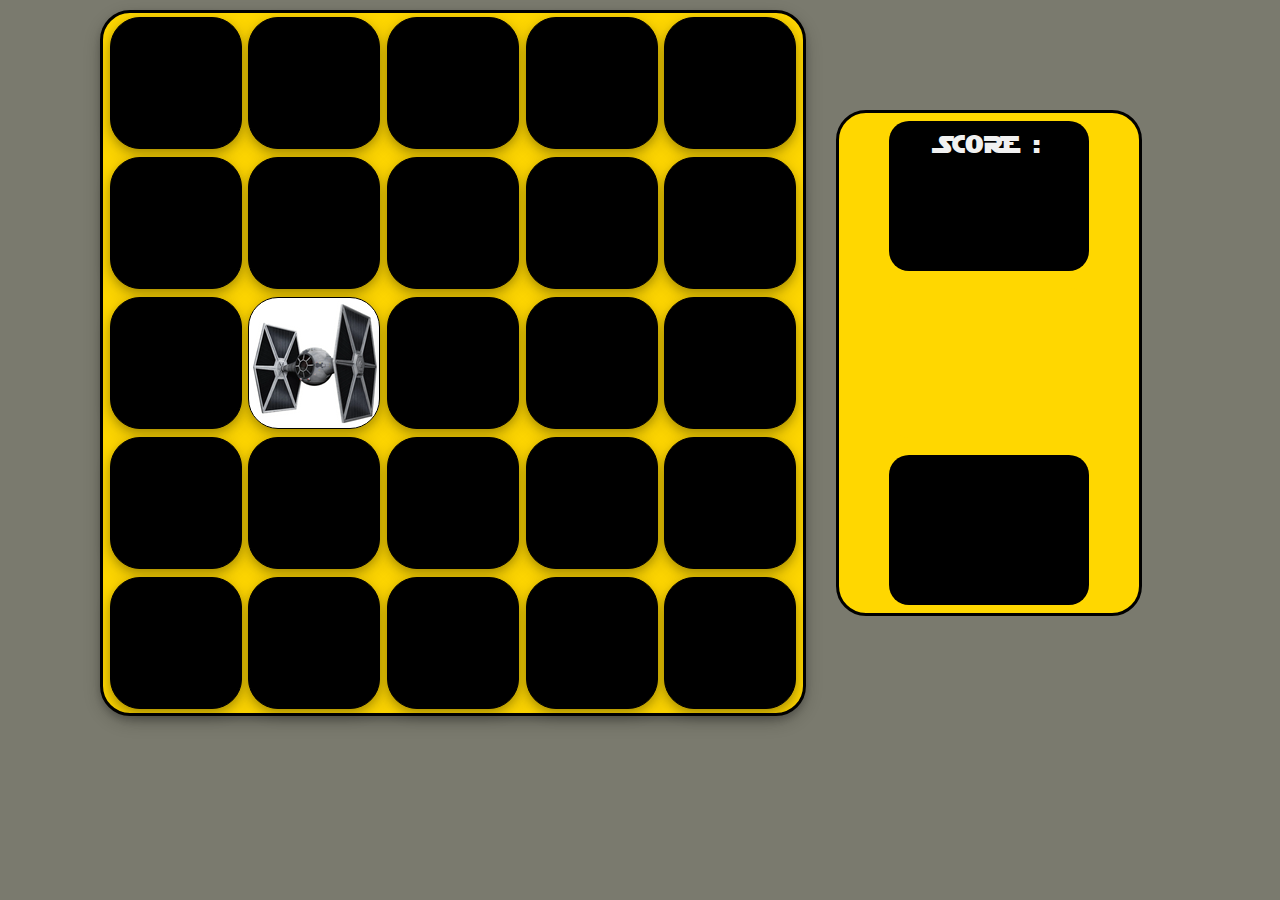
==== main.html @ 9c5f2404 "New" ====
<!DOCTYPE html>
<html>

<head>
    <meta charset="utf-8" />
    <meta http-equiv="X-UA-Compatible" content="IE=edge">
    <title>StarWars</title>
    <meta name="viewport" content="width=device-width, initial-scale=1">
    <link rel="stylesheet" type="text/css" media="screen" href="main.css" />
</head>

<body>
    <div id="videoContainer">
        <video autoplay loop muted id="video">
            <source src="./Space - 17640.mp4" type="video/mp4">
        </video>
    </div>
    <div id="mainContainer">
        <div id="space">
            <div id="playboard">
                <div class="tiles"></div>
                <div class="tiles"></div>
                <div class="tiles"></div>
                <div class="tiles"></div>
                <div class="tiles"></div>
                <div class="tiles"></div>
                <div class="tiles"></div>
                <div class="tiles"></div>
                <div class="tiles"></div>
                <div class="tiles"></div>
                <div class="tiles"></div>
                <div class="tiles"></div>
                <div class="tiles"></div>
                <div class="tiles"></div>
                <div class="tiles"></div>
                <div class="tiles"></div>
                <div class="tiles"></div>
                <div class="tiles"></div>
                <div class="tiles"></div>
                <div class="tiles"></div>
                <div class="tiles"></div>
                <div class="tiles"></div>
                <div class="tiles"></div>
                <div class="tiles"></div>
                <div class="tiles"></div>
            </div>
            <div class="scoreboard">
                <div id="score">SC0RE : </div>
                <div id="display"></div>
                <div id="counter"></div>
            </div>
        </div>
    </div>
    <audio controls id="sound">
        <source src="/Quadlaser turret fire.mp3" type="audio/mp3">
    </audio>
    <audio controls id="soundFail">
        <source src="/chewbacca_01.wav" type="audio/mp3">
    </audio>
    <audio controls id="yodaSound">
        <source src="./yoda_laughing.mp3" type="audio/mp3">
    </audio>
    <audio autoplay="autoplay">
        <source src="/Star Wars - Cantina Band (Noize Tank Remix).mp3" type="audio/mp3">
    </audio>
    <script src="https://code.jquery.com/jquery-3.3.1.min.js" integrity="sha256-FgpCb/KJQlLNfOu91ta32o/NMZxltwRo8QtmkMRdAu8="
        crossorigin="anonymous"></script>
    <script src="main.js"></script>
</body>

</html>
---- main.css ----
body {
    background-color: beige;
    display: flex;
    justify-content: left;
    align-items: center;
    margin-left: 150px;
    font-size: 25px;
    color: green;
    font-family: 'starWars';
}

@font-face {
    font-family: 'starWars';
    src: url(/star_jedi/stjedise/STJEDISE.TTF);
}

#playboard {
    width: 700px;
    height: 700px;
    background-color: #ffd700;
    border: 3px solid black;
    border-radius: 30px;
    display: flex;
    flex-wrap: wrap;
    justify-content: space-evenly;
    align-content: space-around;
    cursor: url('/Star\ Wars\ X-Wing.cur'), auto;
    box-shadow: 0 4px 8px 0 rgba(0, 0, 0, 0.2), 0 6px 20px 0 rgba(0, 0, 0, 0.19);
}

.scoreboard {
    width: 300px;
    height: 500px;
    background-color: #ffd700;
    border-radius: 30px;
    border: 3px solid black;
    margin-left: 30px;
    display: flex;
    justify-content: center;
    flex-wrap: wrap;
    align-items: center;
}

.finalScore {
    width: 300px;
    height: 500px;
    background-color: #ffd700;
    border-radius: 30px;
    border: 3px solid black;
    margin-left: 30px;
    display: flex;
    justify-content: center;
    flex-wrap: wrap;
    align-items: center;
}

#sound {
    display: none;
}

#yodaSound {
    display: none;
}

#soundFail {
    display: none;
}

.tiles {
    width: 130px;
    height: 130px;
    background-color: black;
    margin: 0;
    padding: 0;
    border: 1px solid black;
    box-shadow: 0 4px 8px 0 rgba(0, 0, 0, 0.2), 0 6px 20px 0 rgba(0, 0, 0, 0.19);
    border-radius: 30px;
}

.chewi {
    width: 130px;
    height: 130px;
    background: url(./Chewi.png);
    background-repeat: no-repeat;
    background-size: 130 px, 130px;
    margin: 0;
    padding: 0;
    border: 1px solid black;
    box-shadow: 0 4px 8px 0 rgba(0, 0, 0, 0.2), 0 6px 20px 0 rgba(0, 0, 0, 0.19);
    border-radius: 30px;
}

.tiFighter {
    width: 130px;
    height: 130px;
    background: url(./TiFighter.png);
    background-repeat: no-repeat;
    background-size: 130 px, 130px;
    margin: 0;
    padding: 0;
    border: 1px solid black;
    box-shadow: 0 4px 8px 0 rgba(0, 0, 0, 0.2), 0 6px 20px 0 rgba(0, 0, 0, 0.19);
    border-radius: 30px;
}

.deathStar {
    width: 130px;
    height: 130px;
    background: url(./DeathStar.png);
    background-repeat: no-repeat;
    background-size: 130 px, 130px;
    margin: 0;
    padding: 0;
    border: 1px solid black;
    box-shadow: 0 4px 8px 0 rgba(0, 0, 0, 0.2), 0 6px 20px 0 rgba(0, 0, 0, 0.19);
    border-radius: 30px;
}

.yoda {
    width: 130px;
    height: 130px;
    background: url(./Yoda.png);
    background-repeat: no-repeat;
    background-size: 130 px, 130px;
    margin: 0;
    padding: 0;
    border: 1px solid black;
    box-shadow: 0 4px 8px 0 rgba(0, 0, 0, 0.2), 0 6px 20px 0 rgba(0, 0, 0, 0.19);
    border-radius: 30px;
}

#score {
    width: 200px;
    height: 150px;
    background-color: black;
    border-radius: 20px;
    text-align: center;
}

#counter {
    width: 200px;
    height: 150px;
    background-color: black;
    border-radius: 20px;
    text-align: center;
}

#display {
    width: 200px;
    height: 150px;
    background-color: #ffd700;
    border-radius: 20px;
    text-align: center;
    font-family: fantasy;
    font-size: 30px;
    color: black;
    font-family: 'starWars';
}

#buttonEnd {
    background-color: black;
    border: 3px solid black;
    border-radius: 30px;
    padding: 15px 30px;
    box-shadow: 0 4px 8px 0 rgba(0, 0, 0, 0.2), 0 6px 20px 0 rgba(0, 0, 0, 0.19);
    text-align: center;
    font-size: 25px;
    text-decoration: none;
    list-style: none;
    margin: 0px 15px;
}
#buttonEnd a {
    text-decoration: none;
    color: white;
    font-family: 'starWars';
}

#startButton {
    background-color: #ffd700;
    border: 3px solid;
    border-radius: 30px;
    padding: 15px 30px;
    box-shadow: 0 4px 8px 0 rgba(0, 0, 0, 0.2), 0 6px 20px 0 rgba(0, 0, 0, 0.19);
    text-align: center;
    font-size: 25px;
    text-decoration: none;
    list-style: none;
    margin: 0px 15px;
    margin-bottom: 30px;
    font-family: 'starWars';
}

#mainContainer {
    position: fixed;
    bottom: 0;
    background: rgba(0, 0, 0, 0.5);
    color: #f1f1f1;
    width: 100%;
    height: 100%;
    margin-left: 0;
    left: 0;
    padding-left: 100px;
}

#startButton a {
    text-decoration: none;
    color: black;
}

ul {
    margin-top: 0;
}

h4 {
    margin-bottom: 0;
}

#video {
    position: fixed;
    right: 0;
    bottom: 0;
    min-width: 100%;
    min-height: 100%;
}

#space {
    display: flex;
    justify-content: flex;
    align-items: center;
    margin-top: 10px;
}
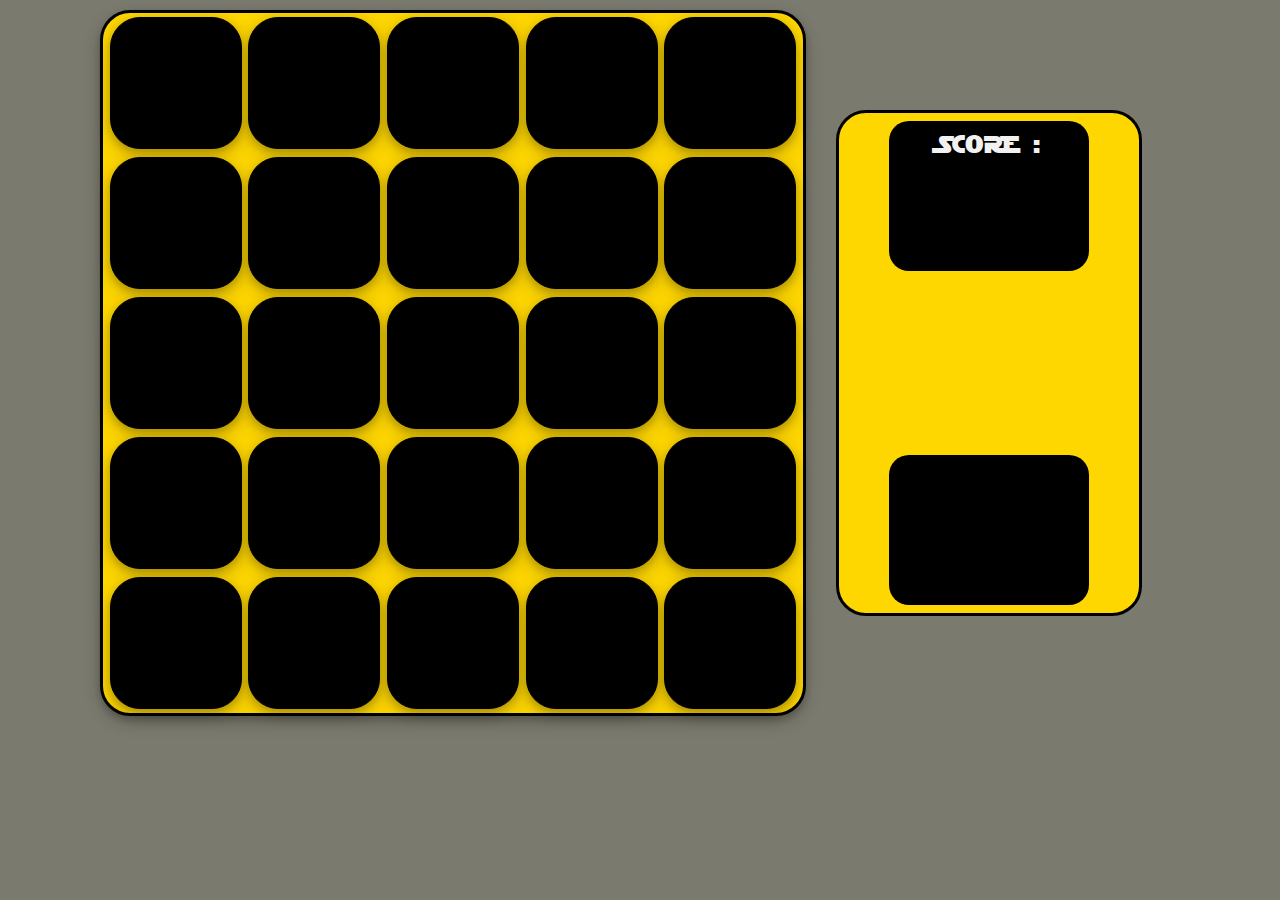
==== commit 4de2aa35: "Fix of urls" ====
--- a/main.html
+++ b/main.html
@@ -52,16 +52,16 @@
         </div>
     </div>
     <audio controls id="sound">
-        <source src="/Quadlaser turret fire.mp3" type="audio/mp3">
+        <source src="Quadlaser turret fire.mp3" type="audio/mp3">
     </audio>
     <audio controls id="soundFail">
-        <source src="/chewbacca_01.wav" type="audio/mp3">
+        <source src="chewbacca_01.wav" type="audio/mp3">
     </audio>
     <audio controls id="yodaSound">
         <source src="./yoda_laughing.mp3" type="audio/mp3">
     </audio>
     <audio autoplay="autoplay">
-        <source src="/Star Wars - Cantina Band (Noize Tank Remix).mp3" type="audio/mp3">
+        <source src="Star Wars - Cantina Band (Noize Tank Remix).mp3" type="audio/mp3">
     </audio>
     <script src="https://code.jquery.com/jquery-3.3.1.min.js" integrity="sha256-FgpCb/KJQlLNfOu91ta32o/NMZxltwRo8QtmkMRdAu8="
         crossorigin="anonymous"></script>
--- a/main.css
+++ b/main.css
@@ -11,7 +11,7 @@
 
 @font-face {
     font-family: 'starWars';
-    src: url(/star_jedi/stjedise/STJEDISE.TTF);
+    src: url(STJEDISE.TTF);
 }
 
 #playboard {
@@ -24,7 +24,7 @@
     flex-wrap: wrap;
     justify-content: space-evenly;
     align-content: space-around;
-    cursor: url('/Star\ Wars\ X-Wing.cur'), auto;
+    cursor: url('Star\ Wars\ X-Wing.cur'), auto;
     box-shadow: 0 4px 8px 0 rgba(0, 0, 0, 0.2), 0 6px 20px 0 rgba(0, 0, 0, 0.19);
 }
 
